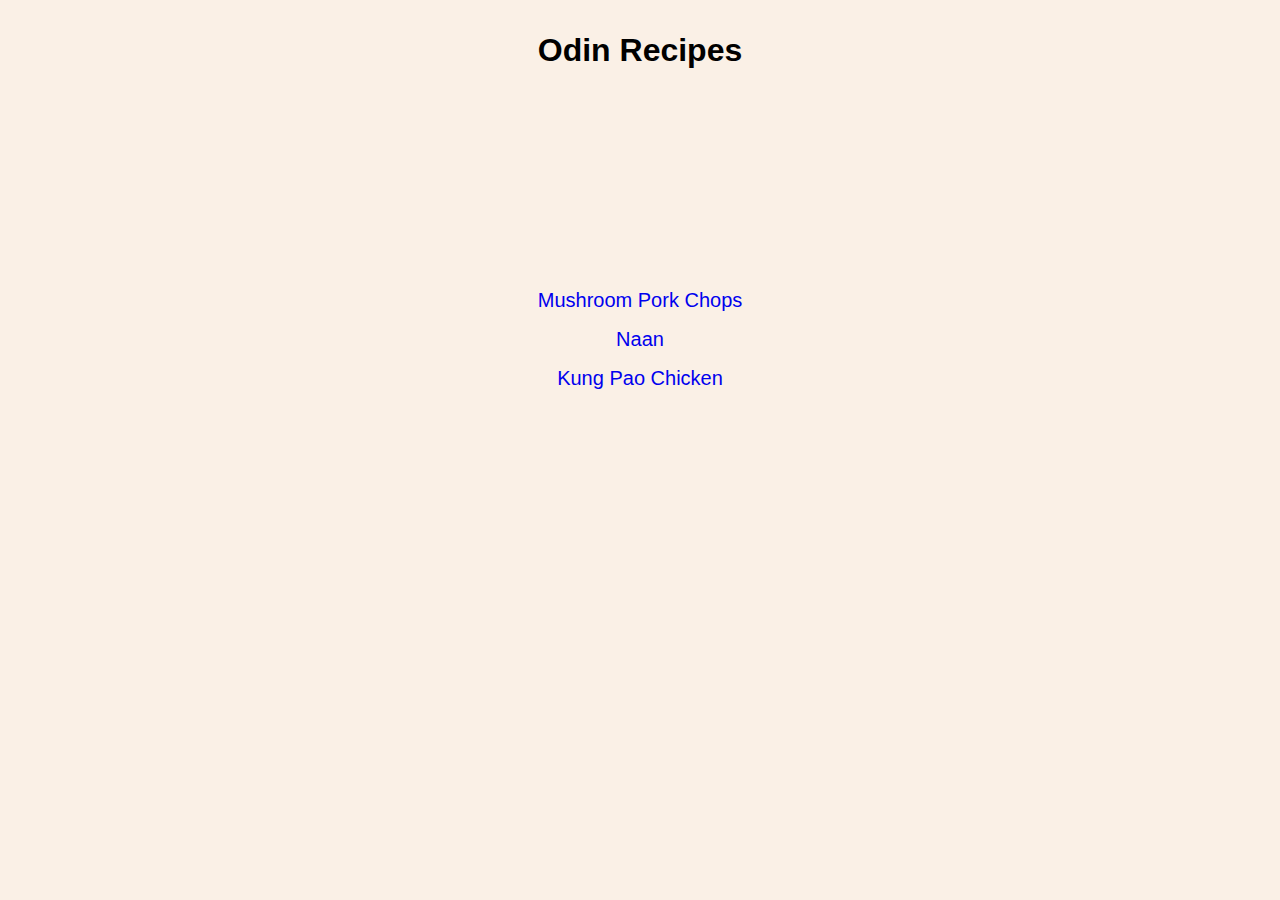
==== index.html @ 01ff8764 "Recipes V1" ====
<!DOCTYPE html>
<html lang="en">
<head>
    <meta charset="UTF-8">
    <meta http-equiv="X-UA-Compatible" content="IE=edge">
    <meta name="viewport" content="width=device-width, initial-scale=1.0">
    <link rel="stylesheet" href="./styles.css">
    <title>Odin Recipes</title>
</head>
<body>
    <h1 class="mainpagetitle">Odin Recipes</h1>
    <ul class="recipenav">
        <li><a href="recipes/mushroomporkchops.html">Mushroom Pork Chops</a></li>
        <li><a href="recipes/naan.html">Naan</a></li>
        <li><a href="recipes/kungpaochicken.html">Kung Pao Chicken</a></li>
    </ul>
</body>
</html>
---- styles.css ----
* {
    box-sizing: border-box;
    margin: 0;
    padding: 0;
}

html {
    font-family: Verdana, sans-serif;
    background-color: linen;
}

.mainpagetitle {
    text-align: center;
    margin-top: 32px;
}

ul.recipenav {
    list-style: none;
    min-height: 60vh;
    display: flex; 
    flex-direction: column;
    justify-content: center;
    align-items: center; 
    gap: 16px;
}

a {
    text-decoration: none;
    font-size: 20px;
}

.naanimg, 
.mushroomporkchopsimg,
.kungpaoimg {
    height: auto;
    width: 300px;
}
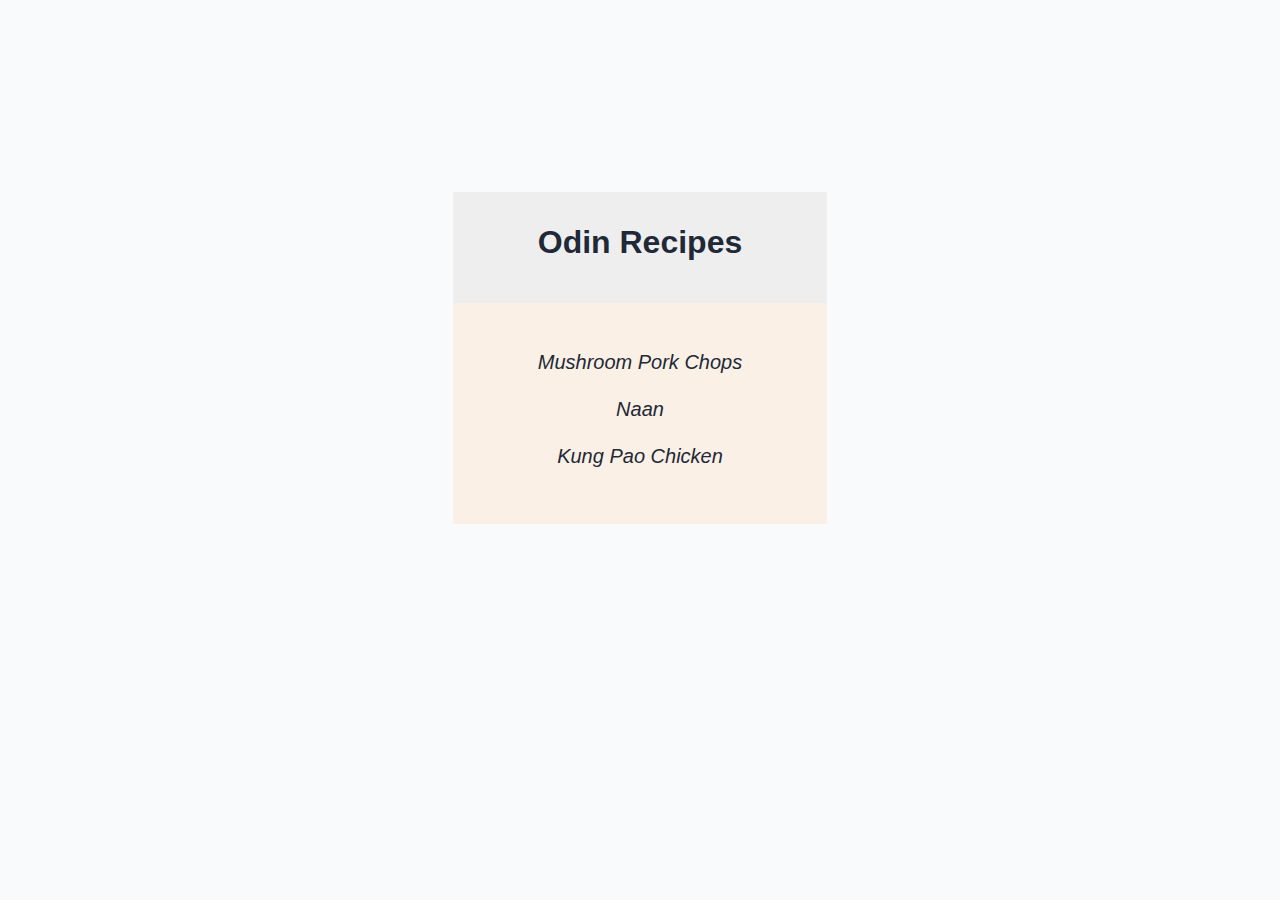
==== commit 995523fa: "Release recipe v2" ====
--- a/index.html
+++ b/index.html
@@ -1,18 +1,26 @@
 <!DOCTYPE html>
 <html lang="en">
 <head>
-    <meta charset="UTF-8">
-    <meta http-equiv="X-UA-Compatible" content="IE=edge">
-    <meta name="viewport" content="width=device-width, initial-scale=1.0">
-    <link rel="stylesheet" href="./styles.css">
-    <title>Odin Recipes</title>
+  <meta charset="UTF-8">
+  <meta http-equiv="X-UA-Compatible" content="IE=edge">
+  <meta name="viewport" content="width=device-width, initial-scale=1.0">
+  <link rel="stylesheet" href="./styles.css">
+  <title>Odin Recipes</title>
 </head>
 <body>
-    <h1 class="mainpagetitle">Odin Recipes</h1>
-    <ul class="recipenav">
+
+  <main class="main">
+    <header>
+      <h1 class="mainpagetitle">Odin Recipes</h1>
+    </header>
+    <div class="recipe">
+      <ul class="recipenav">
         <li><a href="recipes/mushroomporkchops.html">Mushroom Pork Chops</a></li>
         <li><a href="recipes/naan.html">Naan</a></li>
         <li><a href="recipes/kungpaochicken.html">Kung Pao Chicken</a></li>
-    </ul>
+      </ul>
+    </div>
+  </main>
+
 </body>
 </html>--- a/styles.css
+++ b/styles.css
@@ -1,38 +1,118 @@
 * {
-    box-sizing: border-box;
-    margin: 0;
-    padding: 0;
+  box-sizing: border-box;
+  margin: 0;
+  padding: 0;
 }
 
 html {
-    font-family: Verdana, sans-serif;
-    background-color: linen;
+  font-family: Verdana, sans-serif;
+  background-color: rgb(249, 250, 251);
+}
+
+body {
+  margin: 1em;
+}
+
+h1, h2, h3, h4 {
+  padding-bottom: 0.3em;
+}
+
+li {
+  padding-bottom: 0.5em;  
+}
+
+/* main page */
+
+main.main {
+  margin-top: 12em;
+}
+
+header {
+  background-color: #eee;
+  padding: 2em 0;
+  color: #1f2937;
 }
 
 .mainpagetitle {
-    text-align: center;
-    margin-top: 32px;
+  text-align: center;
+  font-weight: 600;
+  /* margin-top: 32px; */
+}
+
+header,
+.recipe {
+  max-width: 30%;
+  margin: 0 auto;
+}
+
+.recipe {
+  background-color: linen;
+  padding: 1em;
 }
 
 ul.recipenav {
-    list-style: none;
-    min-height: 60vh;
-    display: flex; 
-    flex-direction: column;
-    justify-content: center;
-    align-items: center; 
-    gap: 16px;
+  list-style: none;
+  font-style: italic;
+  margin: 2em auto;
+  display: flex; 
+  flex-direction: column;
+  justify-content: center;
+  align-items: center; 
+  gap: 16px;
 }
 
 a {
-    text-decoration: none;
-    font-size: 20px;
+  text-decoration: none;
+  font-size: 20px;
+  color: #1f2937;
 }
 
-.naanimg, 
-.mushroomporkchopsimg,
-.kungpaoimg {
-    height: auto;
-    width: 300px;
+a:hover {
+  text-decoration: underline;
 }
 
+/* main page */
+
+/* recipe pages */
+
+.recipeimg {
+  width: 300px;
+  height: auto;
+  border: 2px solid burlywood;
+  border-radius: 1.2em;
+}
+
+.description,
+.ingredients,
+.steps {
+  display: flex;
+  flex-direction: column;
+  margin-bottom: 16px;
+}
+
+.ingredients {
+  margin-left: 16px;
+}
+
+.steps {
+  margin-left: 16px;
+}
+
+/* recipe pages */
+
+.recipetitle {
+  margin-bottom: 2em;
+  display: flex;
+  flex-direction: column;
+  align-items: center;
+  gap: 1em;
+}
+
+.recipewrapper {
+  background-color: linen;
+  border: 2px solid black;
+  border-radius: 2em;
+  width: 50%;
+  margin: 0 auto;
+  padding: 1.2em;
+}
